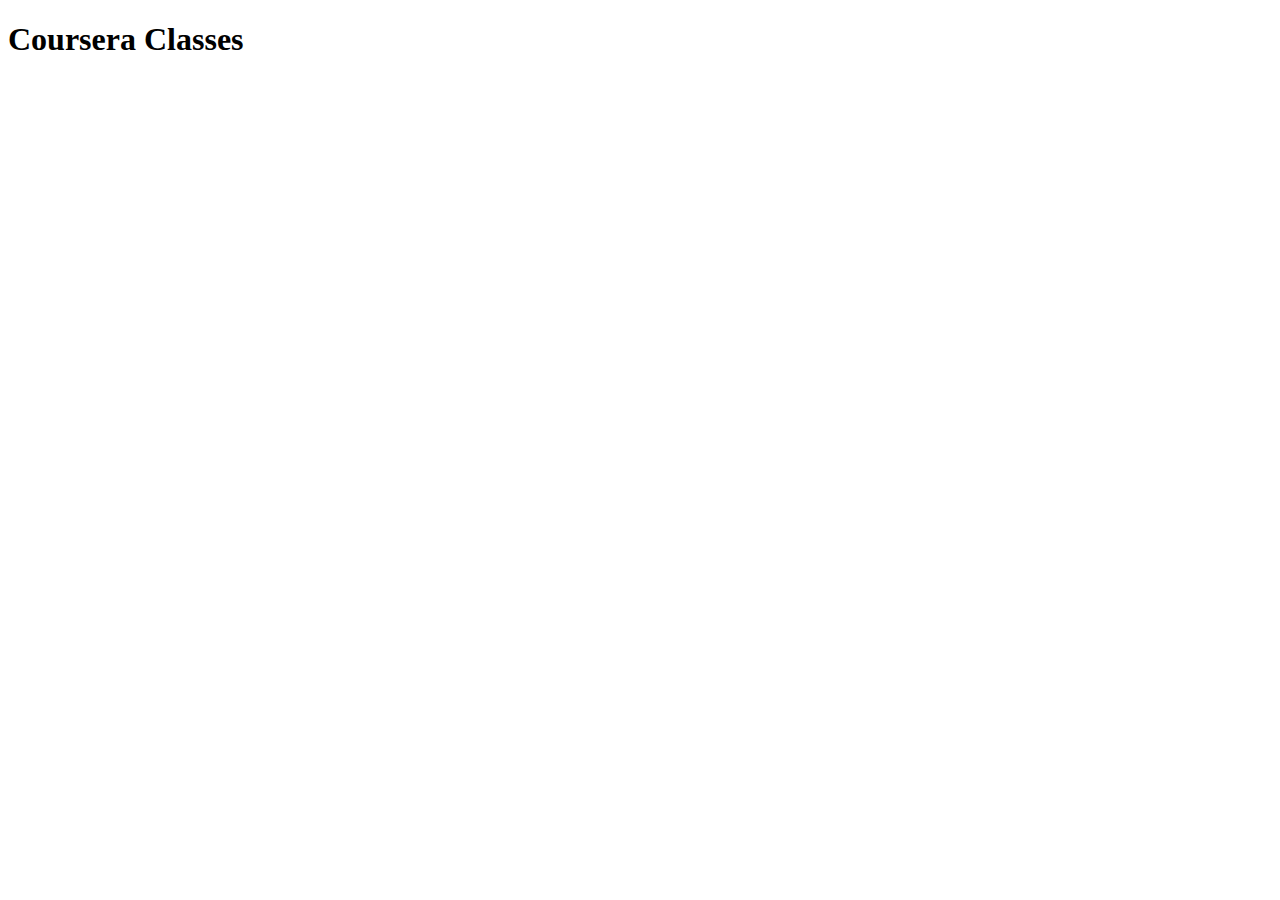
==== site/index.html @ 4064d4b2 "My First Page" ====
<!DOCTYPE html>
<html>
<head>
	<meta charset="utf-8">
	<meta name="viewport" content="width=device-width, initial-scale=1">
	<title>Coursera Classes</title>
</head>
<body>
	<h1>Coursera Classes</h1>

</body>
</html>
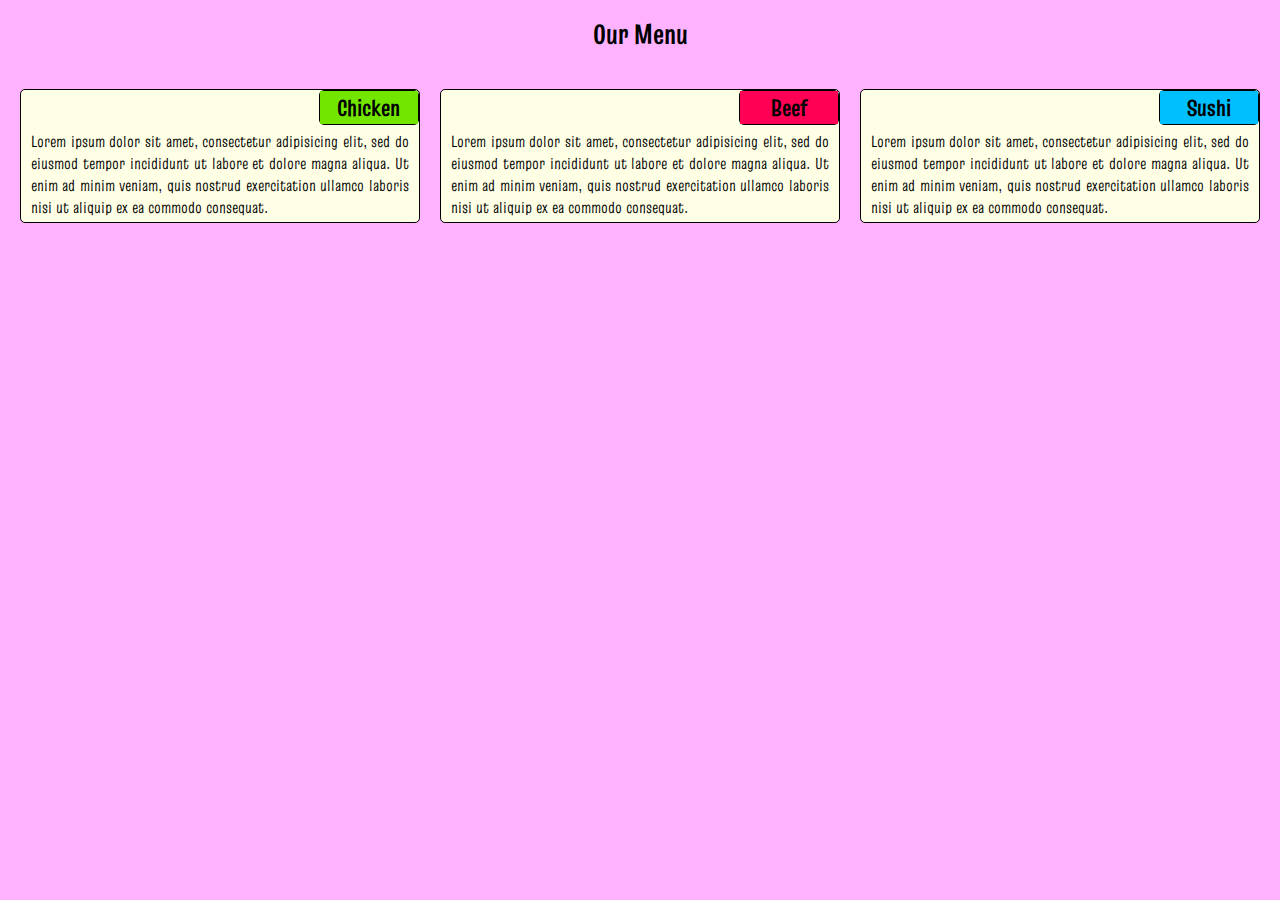
==== commit 0bdca5a2: "My First Assignment" ====
--- a/site/index.html
+++ b/site/index.html
@@ -3,10 +3,53 @@
 <head>
 	<meta charset="utf-8">
 	<meta name="viewport" content="width=device-width, initial-scale=1">
-	<title>Coursera Classes</title>
+	<title>Coursera Module 2 Assignment - Restaurant Menu</title>
+	<link href="https://fonts.googleapis.com/css2?family=Truculenta" rel="stylesheet">
+	<link rel="stylesheet" href="style.css">
 </head>
+
 <body>
-	<h1>Coursera Classes</h1>
-
+	<h1>Our Menu</h1>
+	<div class="row">
+		<div id="container1" class="container">
+			<div id="box1" class="box" >			
+				<div class="label">
+					<h3 id="label1">Chicken</h3>
+				</div>
+				<p>Lorem ipsum dolor sit amet, consectetur adipisicing elit, sed do eiusmod
+				tempor incididunt ut labore et dolore magna aliqua. Ut enim ad minim veniam,
+				quis nostrud exercitation ullamco laboris nisi ut aliquip ex ea commodo
+				consequat.</p>
+			</div>
+		</div>
+		<div id="container2" class="container">
+			<div id="box2" class="box">			
+				<div class="label">
+					<h3 id="label2">Beef</h3>
+				</div>
+				<p>Lorem ipsum dolor sit amet, consectetur adipisicing elit, sed do eiusmod
+				tempor incididunt ut labore et dolore magna aliqua. Ut enim ad minim veniam,
+				quis nostrud exercitation ullamco laboris nisi ut aliquip ex ea commodo
+				consequat.</p>
+			</div>
+		</div>	
+		<div id="container3" class="container">
+			<div id="box3" class="box" >			
+				<div class="label">
+					<h3 id="label3">Sushi</h3>
+				</div>
+				<p class="desktop-mobile">Lorem ipsum dolor sit amet, consectetur adipisicing elit, sed do eiusmod
+				tempor incididunt ut labore et dolore magna aliqua. Ut enim ad minim veniam,
+				quis nostrud exercitation ullamco laboris nisi ut aliquip ex ea commodo
+				consequat.</p>
+				<p class="tablet">Lorem ipsum dolor sit amet, consectetur adipisicing elit, sed do eiusmod
+				tempor incididunt ut labore et dolore magna aliqua. Ut enim ad minim veniam,
+				quis nostrud exercitation ullamco laboris nisi ut aliquip ex ea commodo
+				consequat. Duis aute irure dolor in reprehenderit in voluptate velit esse
+				cillum dolore eu fugiat nulla pariatur. Excepteur sint occaecat cupidatat non
+				proident, sunt in culpa qui officia deserunt mollit anim id est laborum.</p>
+			</div>
+		</div>				
+	</div>
 </body>
 </html>--- a/site/style.css
+++ b/site/style.css
@@ -0,0 +1,124 @@
+* {
+	box-sizing: border-box;
+	margin: 0;
+	padding: 0;
+}
+
+html {
+	background-color: #ffb3ff;
+}
+
+body {
+	font-family: "Truculenta", "Arial", sans-serif;
+}
+
+h1 {
+	padding: 15px 0 15px 0;
+	text-align: center;
+	font-size: 1.75em;
+}
+
+.row {
+	width: 100%;
+	height: auto;
+	padding: 10px;
+}
+
+.container {
+	display: inline-block;
+	height: auto;
+	padding: 10px;
+}
+
+.box {
+	background: #ffffe6;
+	border: 1px solid black;
+	border-radius: 5px;
+	position: relative;
+	height: auto;
+	margin-bottom: 0px;
+}
+
+p {
+	padding: 40px 10px 4px 10px;
+	text-align: justify;
+}
+
+h3 {
+	text-align: center;
+}
+
+.label {
+	border: 1px solid black;
+	border-radius: 5px;
+	font-size: 1.25em;
+	position: absolute;
+	top: 0;
+	right: 0;
+	width: 100px;
+}
+
+#label1 {	
+	background: #73e600;
+}
+
+#label2 {
+	background: #ff0055;
+}
+
+#label3 {
+	background: #00bfff;
+}
+
+
+/* Desktop */
+
+@media screen and (min-width: 992px) and (max-width: 2560px) {
+	.container {
+		width: 33.33%;
+		float: left;
+	}
+	.desktop-mobile {
+		display: inline-block;
+	}
+	.tablet {
+		display: none;
+	}
+}
+
+
+/* Tablet */
+
+@media screen and (min-width: 768px) and (max-width: 991px) {
+	div#container1.container {
+		width: 50%;
+		float: left;
+	}
+	div#container2.container {
+		width: 50%;
+		float: left;
+	}
+	div#container3.container {
+		width: 100%;
+	}
+.desktop-mobile {
+		display: none;
+	}
+	.tablet {
+		display: inline-block;
+	}
+}
+
+
+/* Mobile */
+@media (min-width: 320px) and (max-width: 767px) {
+	.container {
+		width: 100%;
+	}
+	.desktop-mobile {
+		display: inline-block;
+	}
+	.tablet {
+		display: none;
+	}
+}
